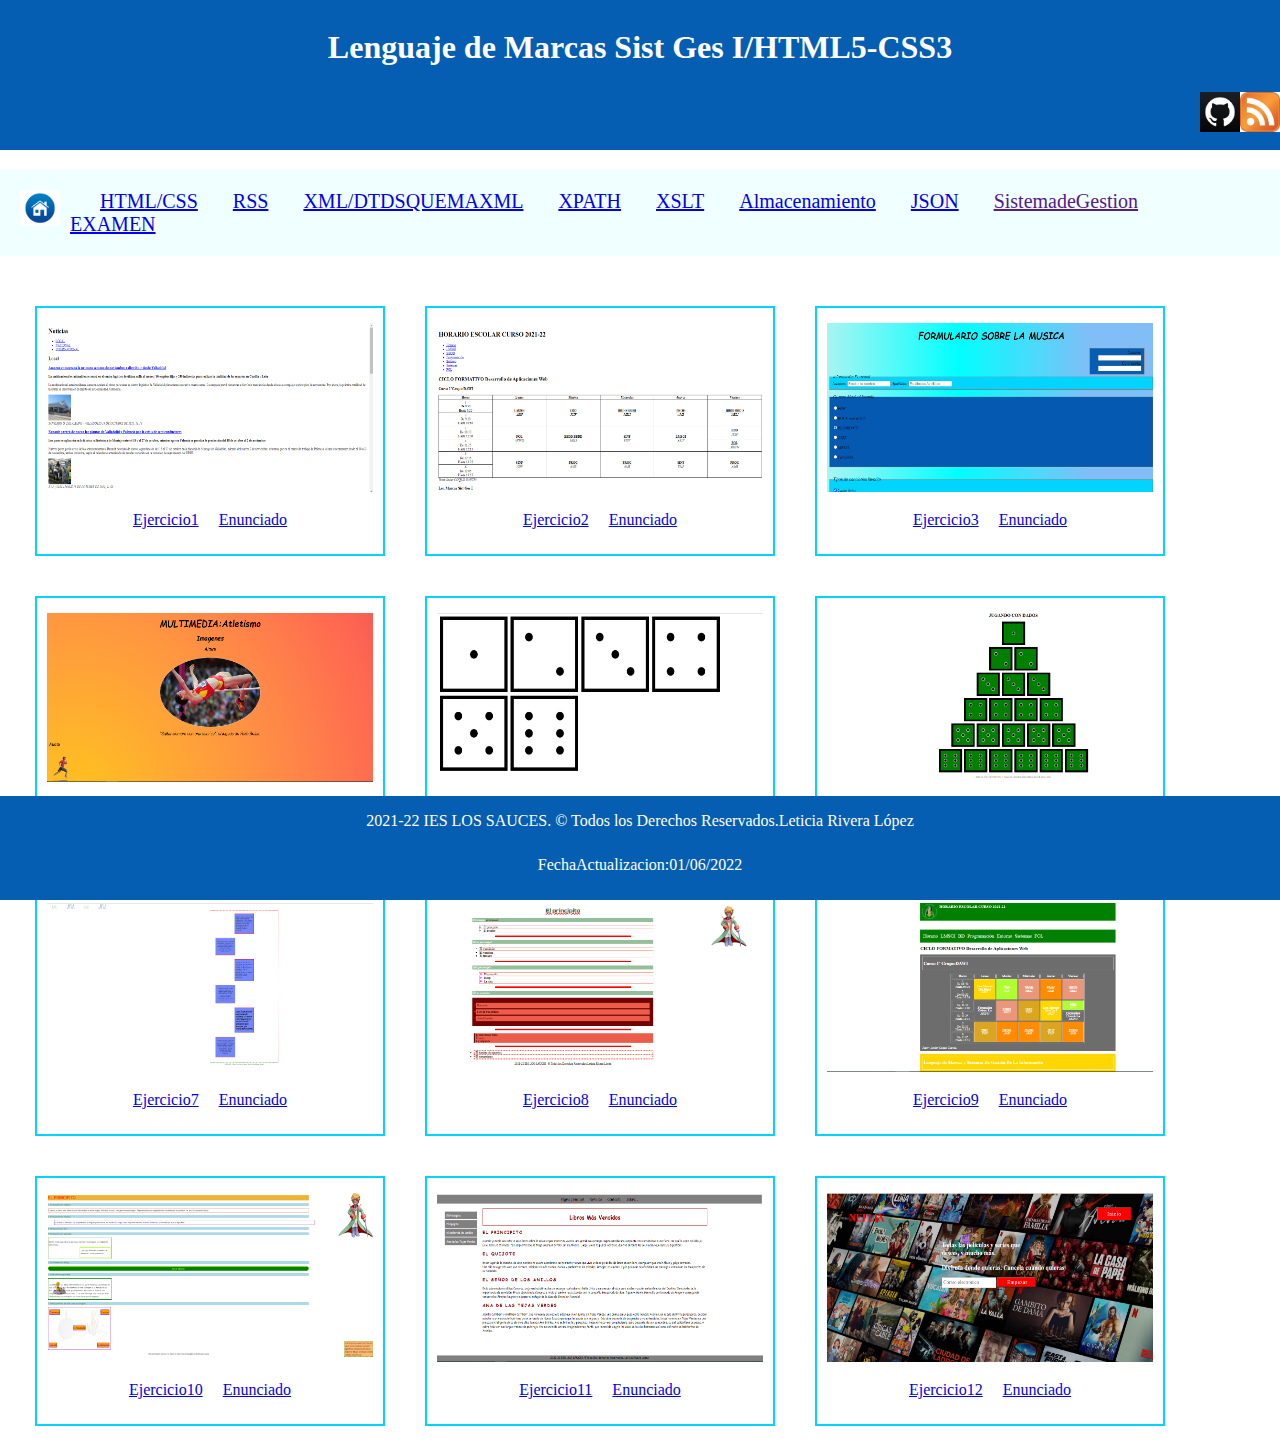
==== ud02/index.html @ a357c41e "Index 27/10/2022" ====
<!DOCTYPE html>
<!--
To change this license header, choose License Headers in Project Properties.
To change this template file, choose Tools | Templates
and open the template in the editor.
-->
<html lang="es">
    <head>
        <title>Indice Practicas ud02 </title>
        <meta charset="UTF-8">
        <meta name="viewport" content="width=device-width, initial-scale=1.0">
        <meta name="robots" content="index,follow">
        <meta name="description" content="Listas">
        <meta name="keywords" content="HTML, CSS,">
        <meta name="author" content="Leticia Rivera López">
        <meta http-equiv="refresh" content="300">
        <link href="../css/estilos.css" rel="stylesheet" type="text/css">
        <link rel="icon" type="image/png" href="../../images/favicon-32x32.png">
    </head>
    <body>

        <main>
            <header id="encabezado"><h2>Lenguaje de Marcas Sist Ges I/HTML5-CSS3</h2>
                <a href="../ud03/rss.xml"><img class="imagen1" src="../images/rss.jpg" alt=""></a>
                <a href="https://github.com/leticiarivlop/2223_LMSGI_LeticiaRL.git"><img class="imagen1" src="../images/github.jpg" alt=""></a>
            </header>
            <nav id="navegacion">
                <ul class="topmenu" >
                    <li><a href="../index.html"><img class="imagen2" src="../images/casa_inicio.png"></a></li>
                    <li><a href="index.html"> HTML/CSS</a></li>
                    <li><a href="../ud03/index.html">RSS</a></li>
                    <li><a href="../ud04/index.html">XML/DTDSQUEMAXML</a></li>
                    <li><a href="../ud05/index.html">XPATH</a></li>
                    <li><a href="../ud06/index.html">XSLT</a></li>
                    <li><a href="../ud07/index.html">Almacenamiento</a></li>
                    <li><a href="../ud08/index.html">JSON</a></li>
                    <li><a href="">SistemadeGestion</a></li>
                    <li><a href="../Examenes/index.html">EXAMEN</a></li>
                </ul>
            </nav>
            <div class="divcont">
                <div class="divele">
                    <img class="imagen" src="../images/Ejercicioud02.1.PNG" alt="alt"/>
                    <a href="01/index.html">Ejercicio1</a>
                    <a href="01/UD2_01.pdf">Enunciado</a>
                </div>
                <div class="divele">
                    <img class="imagen" src="../images/Ejercicioud02.2.PNG" alt="alt"/>
                    <a href="02/index.html">Ejercicio2</a>
                    <a href="02/UD2_02.pdf">Enunciado</a>
                </div>
                <div class="divele">
                    <img class="imagen" src="../images/Ejercicioud02.3.PNG" alt="alt"/>
                    <a href="03/index.html">Ejercicio3</a>
                    <a href="03/UD2_03.pdf">Enunciado</a>
                </div>
                <div class="divele">
                    <img class="imagen" src="../images/Ejercicioud02.4.PNG" alt="alt"/>
                    <a href="04/index.html">Ejercicio4</a>
                    <a href="04/UD2_04.pdf">Enunciado</a>
                </div>
                <div class="divele">
                    <img class="imagen" src="../images/Ejercicioud02.5.PNG" alt="alt"/>
                    <a href="05/index.html">Ejercicio5</a>
                    <a href="05/UD2_05.pdf">Enunciado</a>
                </div>
                <div class="divele">
                    <img class="imagen" src="../images/Ejercicioud02.6.PNG" alt="alt"/>
                    <a href="06/index.html">Ejercicio6</a>
                    <a href="06/UD2_06.pdf">Enunciado</a>
                </div>
                <div class="divele">
                    <img class="imagen" src="../images/Ejercicioud02.7.PNG" alt="alt"/>
                    <a href="07/index.html">Ejercicio7</a>
                    <a href="07/UD2_07.pdf">Enunciado</a>
                </div>
                <div class="divele">
                    <img class="imagen" src="../images/Ejercicioud02.8.PNG" alt="alt"/>
                    <a href="08/index.html">Ejercicio8</a>
                    <a href="08/UD2_08.pdf">Enunciado</a>
                </div>
                <div class="divele">
                    <img class="imagen" src="../images/Ejercicioud02.9.PNG" alt="alt"/>
                    <a href="09/index.html">Ejercicio9</a>
                    <a href="09/UD2_09.pdf">Enunciado</a>
                </div>
                <div class="divele">
                    <img class="imagen" src="../images/Ejercicioud02.10.PNG" alt="alt"/>
                    <a href="10/index.html">Ejercicio10</a>
                    <a href="10/UD2_10.pdf">Enunciado</a>
                </div>
                <div class="divele">
                    <img class="imagen" src="../images/Ejercicioud02.11.PNG" alt="alt"/>
                    <a href="11/index.html">Ejercicio11</a>
                    <a href="11/UD2_11.pdf">Enunciado</a>
                </div>
                <div class="divele">
                    <img class="imagen" src="../images/Ejercicioud02.12.PNG" alt="alt"/>
                    <a href="12/index.html">Ejercicio12</a>
                    <a href="12/2021_examen01.pdf">Enunciado</a>
                </div>
            </div>
        </main>
                <footer><p>2021-22 IES LOS SAUCES. © Todos los Derechos Reservados.Leticia Rivera López</p><p>FechaActualizacion:01/06/2022</p> </footer>
    </body>
</html>
---- css/estilos.css ----
html{
	height:100%;
}
*{
	box-sizing:border-box;
}
h1{
    font-size: 32px;
    text-align:center;
}
h2{font-size: 32px;
   text-align:center;
}
body{
    width: 100%;
    margin: 0 auto;
    color: white;
height:100%;
}	
li{
    display: inline;
    text-align: center;
    margin: 5px 10px 0 0; 
}
.imagen {
    float: left;
}
#encabezado{
    background-color:#055eb1;
    color: white;
    font-size: 10px;
    padding-bottom: 50px;
    padding-top: 2px;
	max-height:150px;
}
#encabezado1{
    color: black;
}
/*#navegacion{
    background-color: #055eb1;
    padding: 15px 0 15px 0;
    width: 100%;
    text-align: center;

}
#navegacion a{
    list-style-type: none;
    text-decoration: none;
}*/
.topmenu {
    background-color: azure;
    padding: 20px;
    font-size: 20px;
}
.topmenu .active{
    text-decoration: 3px underline red;
    text-underline-offset: 20%;
}
.topmenu .news:before{
    content:"\f1ea";
    font-family:font-awesome;
    padding:5px;
}
.topmenu .contact:before{
    content:"\f007";
    font-family:font-awesome;
    padding:5px;
}
.topmenu .about:before{
    content:"\f128";
    font-family:font-awesome;
    padding:5px;
}
.divcont{
    padding: 10px;
    display: flex;
    flex-wrap: wrap;
    max-width: 1200px;
    align-items: center;
    justify-content: center;
    margin-bottom: 60px;
}
.divele{
    width: 100%;
    padding: 10px;
    border: 2px solid #00d4ff;
    margin:20px;
    display: flex;
    flex-flow: row wrap;
    align-items: center;
    justify-content: center;
    height: 250px;
    max-width: 350px;
}
a{
    margin: 10px;
}
.imagen{
    height: 75%;
    width: 100%;
}
footer {
    text-align: center;
    background-color: #055eb1;
    position: fixed;
    bottom: 0;
    left: 0;
    width: 100%;
}
footer p{
    padding-bottom: 10px;
}
.imagen1{
    width: 40px;
    float: right;
}
.imagen1 a{
border-radius:5%;}
.imagen2{
    width: 40px;
    float: left;
    top:10px;
}
.imagen3{
    width: 160px;
    height: 160px;
    margin: 5px;
}
#imagen{
    
    display: flex;
    flex-flow: row wrap;
    align-items: center;
    justify-content: center;
}
.navbar {
    overflow: hidden;
    font-family: Arial;
    width: 100%;
}
/* enlaces en la barra de navegación */
.navbar a {
    float: left;
    font-size: 1em;
    color: #003333;
    text-align: center;
    padding: 14px 16px;
    text-decoration: none;
}
.desplegable {
    float: left;
    overflow: hidden;
    min-height: 18em;
}
.desplegable .botonDesplegable {
    font-size: 6em;
    border: none;
    outline: none;
    color: white;
    background-color: #003333;
    font: inherit;
    margin: 0;
    -webkit-animation: glow 1s ease-in-out infinite alternate;
    -moz-animation: glow 1s ease-in-out infinite alternate;
    animation: glow 1s ease-in-out infinite alternate;
}
@-webkit-keyframes glow {
    from {
        text-shadow: 0 0 10px #FFF, 0 0 20px #FFF, 0 0 30px #FFF, 0 0 40px #49ff18, 0 0 50px #49ff18, 0 0 60px #49ff18, 0 0 70px #49ff18;
    }
    to {
        text-shadow: 0 0 20px #FFF, 0 0 30px #FFF, 0 0 40px #FFF, 0 0 50px #49ff18, 0 0 60px #49ff18, 0 0 70px #49ff18, 0 0 80px #49ff18;
    }
}
.navbar a:hover, .desplegable:hover .botonDesplegable:hover{
    background-color: #055eb1;
}
.iconoDesplegable:before {
    content: "\f0d7";
    display: inline-block;
    font: normal normal normal 2em FontAwesome;
    margin-left: 0.5em;
    text-rendering: auto;
    -webkit-font-smoothing: antialiased;
    -moz-osx-font-smoothing: grayscale;
}
/* Contenido desplegable oculto por defecto */
.contenidoDesplegable {
    display: none;
    position: absolute;
    background-color: #f9f9f9;
    width: 100%;
    left: 0;
    box-shadow: 0px 8px 16px 0px rgba(0,0,0,0.2);
    min-height: 18em;
}
.tituloDesplegable{font-size: 1.5em}
.contenidoDesplegable .tituloDesplegable {
    background: #055eb1;
    padding: 16px;
    color: white;
}
.desplegable:hover .contenidoDesplegable {
    display: block;
}
.columna {
    float: left;
    width: 25%;
    padding: 10px;
    background-color: #ccc;
    height: 250px;
    font-weight: bolder;
}
.columna h3{color:#999999}
.columna a {
    float: none;
    color: black;
    padding: 16px;
    text-decoration: none;
    display: block;
    text-align: left;
}
.columna a:hover {
    background-color: #ddd;
}
.columnas:after {
    content: "";
    display: table;
    clear: both;
}
.botonDesplegable{
    display: inline-block;
    text-align: center;
    align-items: flex-start;
    cursor: default;
    font-size: 1em;
    height: 3em;
    padding: 0.5em;
}
strong{
    font-size: xx-large;
}
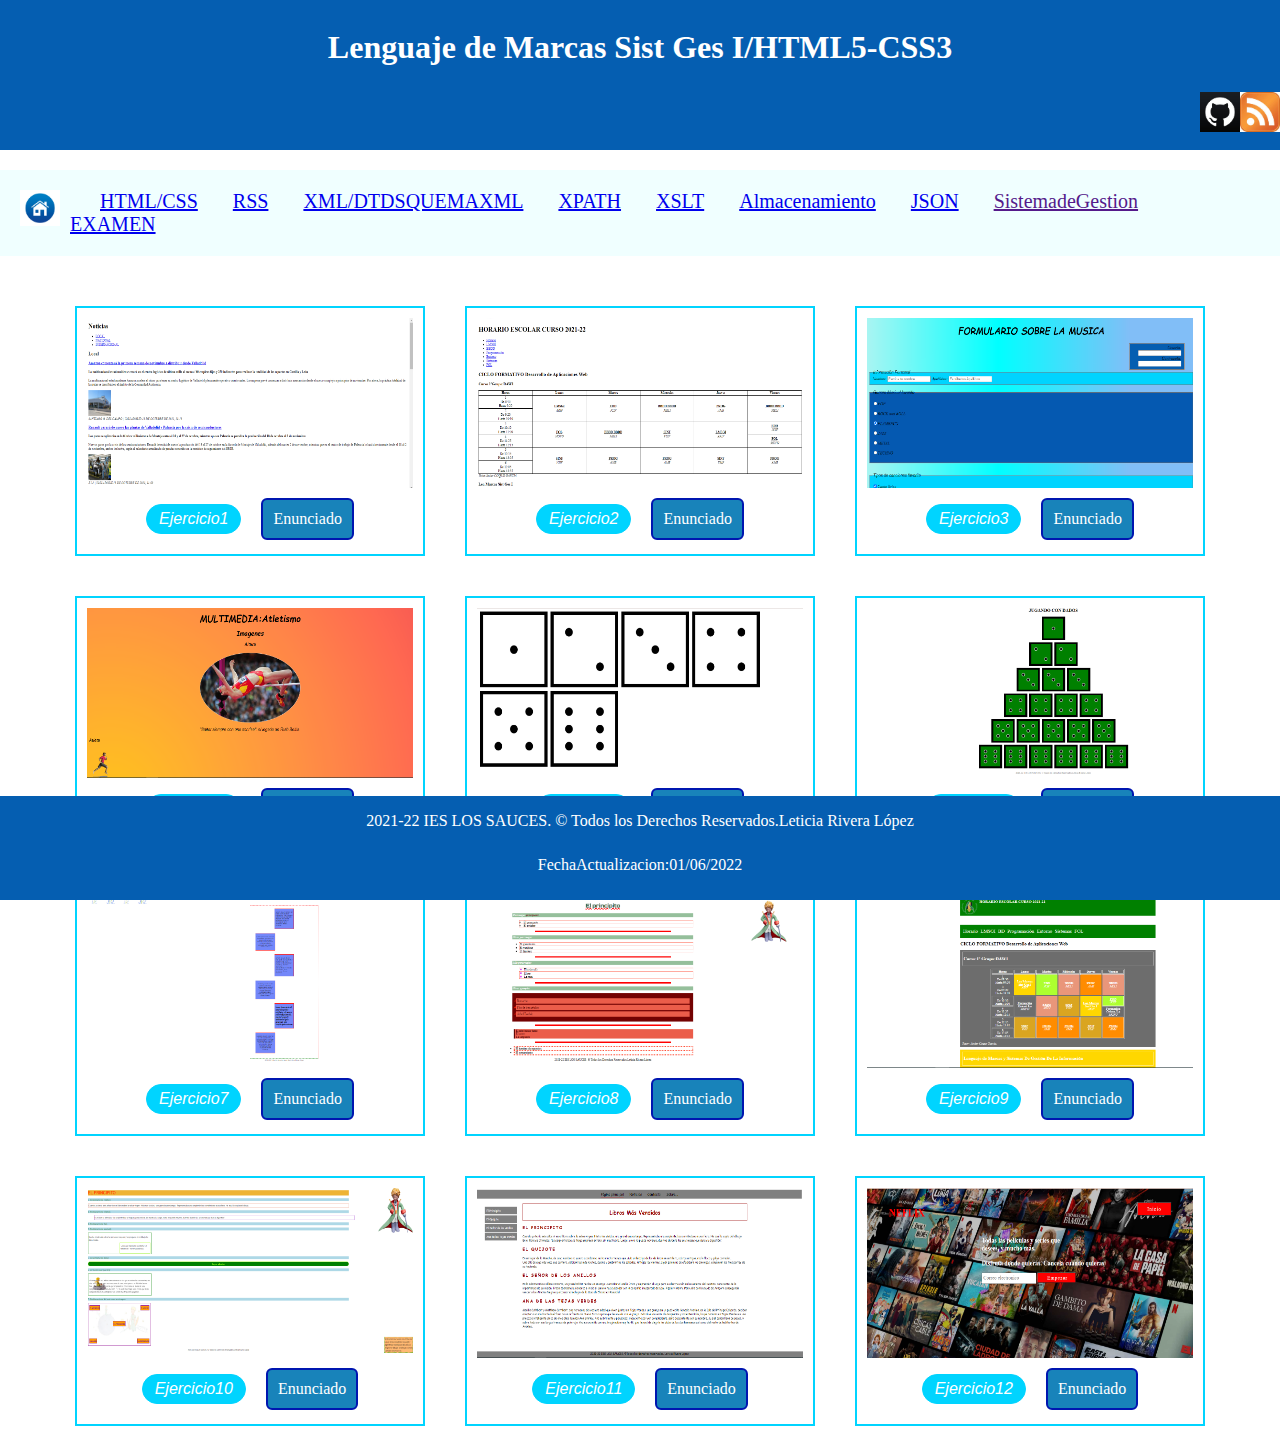
==== commit baad7603: "Index 27/10/2022 estilos" ====
--- a/ud02/index.html
+++ b/ud02/index.html
@@ -41,63 +41,63 @@
             <div class="divcont">
                 <div class="divele">
                     <img class="imagen" src="../images/Ejercicioud02.1.PNG" alt="alt"/>
-                    <a href="01/index.html">Ejercicio1</a>
-                    <a href="01/UD2_01.pdf">Enunciado</a>
+                    <a href="01/index.html"  class="boton_1">Ejercicio1</a>
+                    <a href="01/UD2_01.pdf"  class="boton_2">Enunciado</a>
                 </div>
                 <div class="divele">
                     <img class="imagen" src="../images/Ejercicioud02.2.PNG" alt="alt"/>
-                    <a href="02/index.html">Ejercicio2</a>
-                    <a href="02/UD2_02.pdf">Enunciado</a>
+                    <a href="02/index.html"  class="boton_1">Ejercicio2</a>
+                    <a href="02/UD2_02.pdf"  class="boton_2">Enunciado</a>
                 </div>
                 <div class="divele">
                     <img class="imagen" src="../images/Ejercicioud02.3.PNG" alt="alt"/>
-                    <a href="03/index.html">Ejercicio3</a>
-                    <a href="03/UD2_03.pdf">Enunciado</a>
+                    <a href="03/index.html"  class="boton_1">Ejercicio3</a>
+                    <a href="03/UD2_03.pdf"  class="boton_2">Enunciado</a>
                 </div>
                 <div class="divele">
                     <img class="imagen" src="../images/Ejercicioud02.4.PNG" alt="alt"/>
-                    <a href="04/index.html">Ejercicio4</a>
-                    <a href="04/UD2_04.pdf">Enunciado</a>
+                    <a href="04/index.html"  class="boton_1">Ejercicio4</a>
+                    <a href="04/UD2_04.pdf"  class="boton_2">Enunciado</a>
                 </div>
                 <div class="divele">
                     <img class="imagen" src="../images/Ejercicioud02.5.PNG" alt="alt"/>
-                    <a href="05/index.html">Ejercicio5</a>
-                    <a href="05/UD2_05.pdf">Enunciado</a>
+                    <a href="05/index.html"  class="boton_1">Ejercicio5</a>
+                    <a href="05/UD2_05.pdf"  class="boton_2">Enunciado</a>
                 </div>
                 <div class="divele">
                     <img class="imagen" src="../images/Ejercicioud02.6.PNG" alt="alt"/>
-                    <a href="06/index.html">Ejercicio6</a>
-                    <a href="06/UD2_06.pdf">Enunciado</a>
+                    <a href="06/index.html"  class="boton_1">Ejercicio6</a>
+                    <a href="06/UD2_06.pdf"  class="boton_2">Enunciado</a>
                 </div>
                 <div class="divele">
                     <img class="imagen" src="../images/Ejercicioud02.7.PNG" alt="alt"/>
-                    <a href="07/index.html">Ejercicio7</a>
-                    <a href="07/UD2_07.pdf">Enunciado</a>
+                    <a href="07/index.html"  class="boton_1">Ejercicio7</a>
+                    <a href="07/UD2_07.pdf"  class="boton_2">Enunciado</a>
                 </div>
                 <div class="divele">
                     <img class="imagen" src="../images/Ejercicioud02.8.PNG" alt="alt"/>
-                    <a href="08/index.html">Ejercicio8</a>
-                    <a href="08/UD2_08.pdf">Enunciado</a>
+                    <a href="08/index.html"  class="boton_1">Ejercicio8</a>
+                    <a href="08/UD2_08.pdf"  class="boton_2">Enunciado</a>
                 </div>
                 <div class="divele">
                     <img class="imagen" src="../images/Ejercicioud02.9.PNG" alt="alt"/>
-                    <a href="09/index.html">Ejercicio9</a>
-                    <a href="09/UD2_09.pdf">Enunciado</a>
+                    <a href="09/index.html"  class="boton_1">Ejercicio9</a>
+                    <a href="09/UD2_09.pdf"  class="boton_2">Enunciado</a>
                 </div>
                 <div class="divele">
                     <img class="imagen" src="../images/Ejercicioud02.10.PNG" alt="alt"/>
-                    <a href="10/index.html">Ejercicio10</a>
-                    <a href="10/UD2_10.pdf">Enunciado</a>
+                    <a href="10/index.html"  class="boton_1">Ejercicio10</a>
+                    <a href="10/UD2_10.pdf"  class="boton_2">Enunciado</a>
                 </div>
                 <div class="divele">
                     <img class="imagen" src="../images/Ejercicioud02.11.PNG" alt="alt"/>
-                    <a href="11/index.html">Ejercicio11</a>
-                    <a href="11/UD2_11.pdf">Enunciado</a>
+                    <a href="11/index.html" class="boton_1">Ejercicio11</a>
+                    <a href="11/UD2_11.pdf"  class="boton_2">Enunciado</a>
                 </div>
                 <div class="divele">
                     <img class="imagen" src="../images/Ejercicioud02.12.PNG" alt="alt"/>
-                    <a href="12/index.html">Ejercicio12</a>
-                    <a href="12/2021_examen01.pdf">Enunciado</a>
+                    <a href="12/index.html" class="boton_1">Ejercicio12</a>
+                    <a href="12/2021_examen01.pdf"  class="boton_2">Enunciado</a>
                 </div>
             </div>
         </main>
--- a/css/estilos.css
+++ b/css/estilos.css
@@ -78,6 +78,7 @@
     max-width: 1200px;
     align-items: center;
     justify-content: center;
+    margin: 0 auto;
     margin-bottom: 60px;
 }
 .divele{
@@ -239,4 +240,34 @@
 }
 strong{
     font-size: xx-large;
-}+}
+.boton_1{
+    text-decoration: none;
+    padding: 3px;
+    padding-left: 10px;
+    padding-right: 10px;
+    font-family: helvetica;
+    font-weight: 100;
+    font-size: 1em;
+    font-style: italic;
+    color: #FFF;
+    background-color: #00d4ff;
+    border-radius: 15px;
+    border: 3px double #00d4ff;
+    align-items: center;
+    position: relative;}
+  .boton_1:hover{
+    opacity: 0.6;
+    text-decoration: none;
+  }
+  .boton_2{
+      text-decoration: none;
+    padding: 10px;
+    font-weight: 100;
+    font-size: 1em;
+    color: #ffffff;
+    background-color: #1883ba;
+    border-radius: 6px;
+    border: 2px solid #0016b0;
+  }
+  